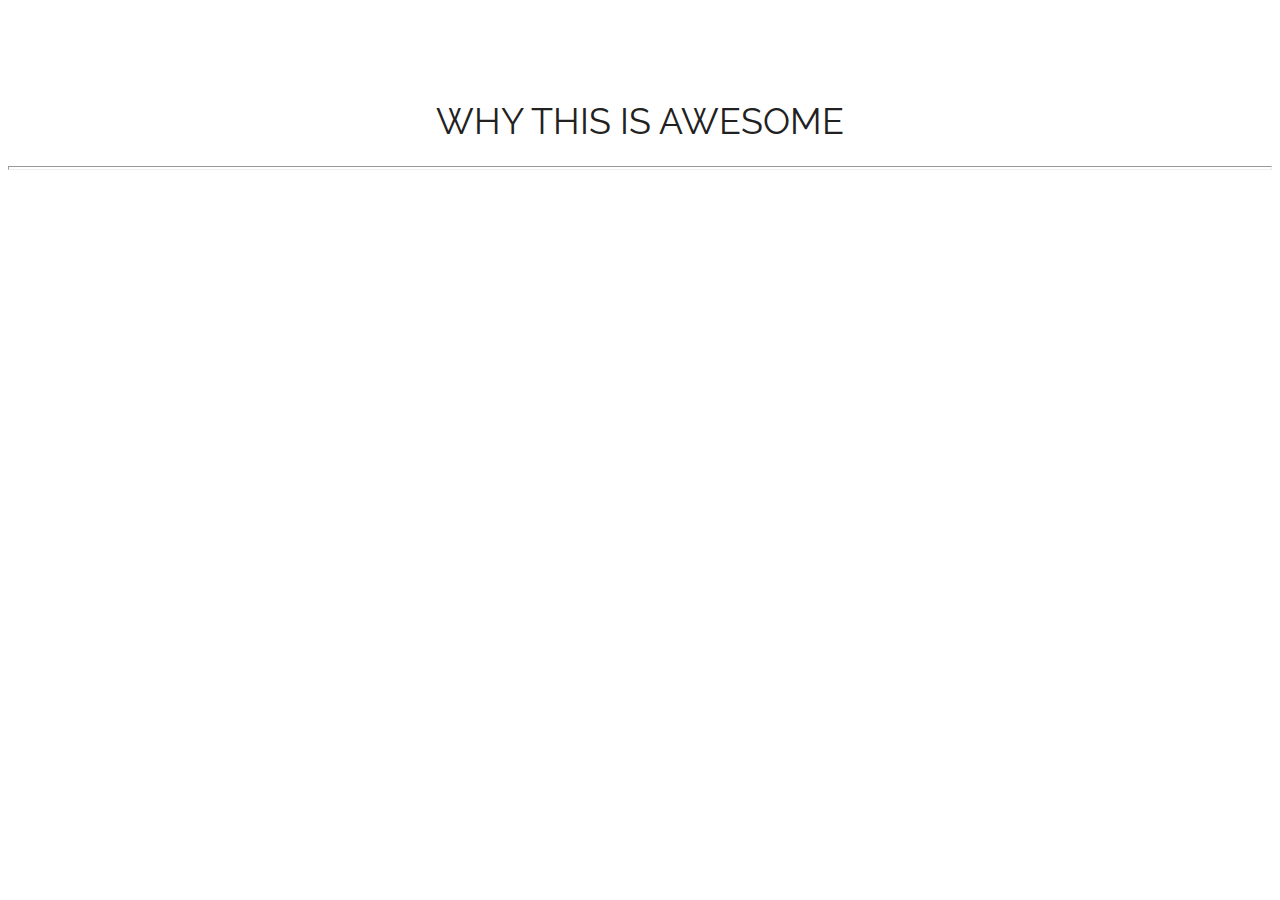
==== lesson 2/index.html @ b5c07af2 "change structure" ====
<!DOCTYPE html>
<html>
    <head>
        <title>Lesson 2 page</title>
        <link rel="stylesheet" href="./styles/style.css">
        <link rel="preconnect" href="https://fonts.googleapis.com">
        <link rel="preconnect" href="https://fonts.gstatic.com" crossorigin>
        <link href="https://fonts.googleapis.com/css2?family=Open+Sans&family=Raleway&display=swap" rel="stylesheet">




    </head>
    <body>
        <h1>
            WHY THIS IS AWESOME
        </h1>
        <hr class="red-bg"/>



    </body>

</html>
---- lesson 2/styles/style.css ----
body {
    background-color: white;
    
}

h1 {
font-family: Raleway, Arial, Helvetica, sans-serif;
font-style: normal;
font-weight: normal;
font-size: 36px;
line-height: 42px;
margin-top: 100px;
color: #212121;
text-align: center;
}

hr {
    height: 2px;
    
}

hr.red-bg {
    color: red;
}
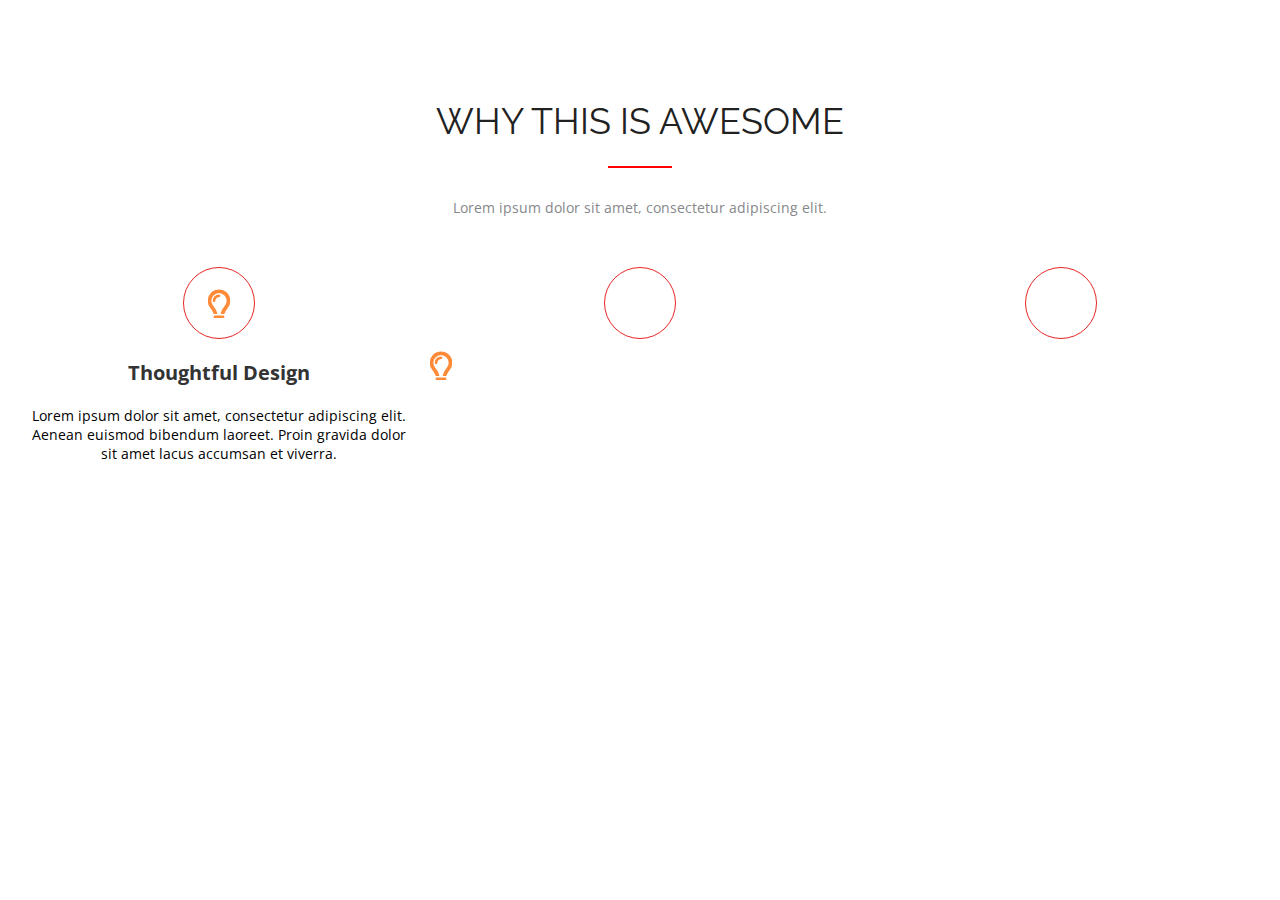
==== commit 59fc2516: "new material" ====
--- a/lesson 2/index.html
+++ b/lesson 2/index.html
@@ -16,6 +16,30 @@
             WHY THIS IS AWESOME
         </h1>
         <hr class="red-bg"/>
+        <h2>Lorem ipsum dolor sit amet, consectetur adipiscing elit.</h2>
+
+        <div class="container margin-50">
+            <div class="row">
+                <div class="col-3">
+                    <div class="icon-txt lamp"></div>
+                    <div class="prescription">Thoughtful Design</div>
+                    <div class="description">Lorem ipsum dolor sit amet, consectetur adipiscing 
+                        elit. Aenean euismod bibendum laoreet. Proin gravida  dolor sit amet lacus accumsan et viverra.</div>
+                </div>
+                <div class="col-3">
+                    <div class="icon-txt">
+                        <img src="../lesson 2/images/lamp.png" alt=" ">
+                    </div>
+                    <div class="prescription"></div>
+                    <div class="description"></div>
+                </div>
+                <div class="col-3">
+                    <div class="icon-txt"></div>
+                    <div class="prescription"></div>
+                    <div class="description"></div>
+                </div>
+            </div>
+        </div>
 
 
 
--- a/lesson 2/styles/style.css
+++ b/lesson 2/styles/style.css
@@ -1,10 +1,10 @@
 body {
     background-color: white;
-    
+    font-family: Arial, Helvetica, sans-serif;
 }
 
 h1 {
-font-family: Raleway, Arial, Helvetica, sans-serif;
+font-family: Raleway;
 font-style: normal;
 font-weight: normal;
 font-size: 36px;
@@ -16,9 +16,106 @@
 
 hr {
     height: 2px;
-    
+    width: 64px;
 }
 
 hr.red-bg {
-    color: red;
+   background-color: red;
+   border: 0px;
+
+}
+
+h2 {
+font-family: "Open Sans";
+font-style: normal;
+font-weight: normal;
+font-size: 14px;
+line-height: 19px;
+margin: 30px 0;
+color: #86878B;
+text-align: center;
+font-weight: 400;
+}
+
+.margin-50 {
+    margin-top: 50px;
+}
+
+.container {
+    width: 100%;
+    /*padding-right: 15px;
+    padding-left: 15px;*/
+    margin-right: auto;
+    margin-left: auto;
+    /*border: 1px solid red;*/
+}
+
+.row {
+    display: flex;
+    flex-wrap: wrap;
+    /*border: 1px solid green;*/
+}
+
+.col-3 {
+    position: relative;
+    width: 100%;
+    min-height: 1px;
+    padding-right: 15px;
+    padding-left: 15px;
+   /* border: 1px solid blue;*/
+    flex-basis: 0;
+    -webkit-box-flex: 1;
+    -ms-flex-positive: 1;
+    flex-grow: 1;
+    max-width: 100%;
+}
+
+.icon-txt {
+    border: 1px solid #E72424;
+    width: 70px;
+    height: 70px;
+    border-radius: 50%;
+    margin-left: auto;
+    margin-right: auto;
+    /*position: relative;*/
+    display: flex;
+    justify-content: center;
+}
+
+.prescription {
+    font-family: Open Sans;
+    font-style: normal;
+    font-weight: bold;
+    font-size: 20px;
+    line-height: 27px;
+    text-align: center;
+    color: #333333;
+    padding: 20px 0;
+}
+
+.description {
+    font-family: Open Sans;
+    font-style: normal;
+    font-weight: normal;
+    font-size: 14px;
+    line-height: 19px;
+    text-align: center;
+    color: #000000;
+
+}
+
+.lamp {
+    background: url('../images/lamp.png') center center no-repeat;
+}
+
+.icon-txt img {
+    /*margin: 0 auto;
+    display: block;
+    padding: 50%;*/
+    position: absolute;
+    top: 0;
+    bottom: 0;
+    left: 0;
+    margin: auto;
+
 }